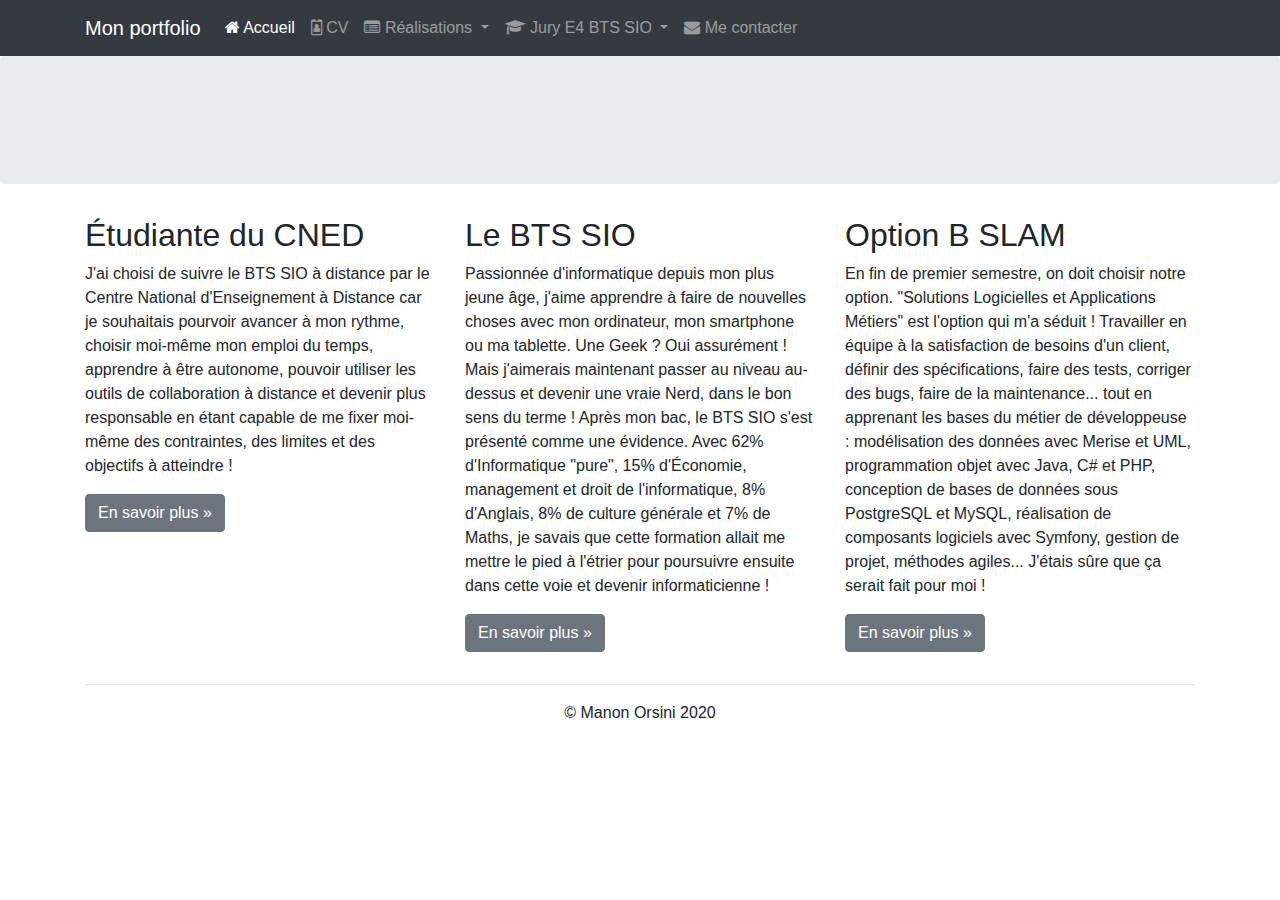
==== index.html @ 22e21aa9 "Ajour d'un pied de page Task #5 - Ajouter un pied de page" ====
<!doctype html>
<html lang="fr">
    <head>
        <!-- Required meta tags -->
        <meta charset="utf-8">
        <meta name="viewport" content="width=device-width, initial-scale=1, shrink-to-fit=no">
        <meta name="description" content="Portfolio de Manon ORSINI - BTS SIO SLAM">
        <meta name="author" content="Manon ORSINI">

        <!-- Bootstrap CSS -->
        <link href="https://maxcdn.bootstrapcdn.com/font-awesome/4.7.0/css/font-awesome.min.css"
              rel="stylesheet"> 
        <link rel="stylesheet" href="https://stackpath.bootstrapcdn.com/bootstrap/4.5.2/css/bootstrap.min.css" integrity="sha384-JcKb8q3iqJ61gNV9KGb8thSsNjpSL0n8PARn9HuZOnIxN0hoP+VmmDGMN5t9UJ0Z" crossorigin="anonymous">

        <title>Portfolio de Manon ORSINI (BTS SIO 2020)</title>
        <link rel="icon" href="favicon.ico"> 
    </head>
    <body>
        <h1>Bonjour et bienvenu sur mon portfolio ! </h1>

        <nav class="navbar navbar-dark bg-dark fixed-top navbar-expand-md">
            <div class="container">
                <button type="button" class="navbar-toggler" data-toggle="collapse"
                        data-target="#navbar" aria-controls="navbar">
                    <span class="sr-only">Navigation raccourcie</span>☰
                </button>
                <a class="navbar-brand" href="#">Mon portfolio</a>
                <div id="navbar" class="navbar-collapse collapse">
                    <ul class="nav navbar-nav">
                        <li class="active nav-item">
                            <a href="index.html" class="nav-link">
                                <span class="fa fa-home"></span> Accueil
                            </a>
                        </li>
                        <li class="nav-item">
                            <a href="cv.html" class="nav-link">
                                <span class="fa fa-id-badge"></span> CV
                            </a>
                        </li> 
                        <li class="dropdown nav-item">
                            <a href="#" class="dropdown-toggle nav-link"
                               data-toggle="dropdown" role="button">
                                <span class="fa fa-list-alt"></span> Réalisations <span class="caret"></span>
                            </a>
                            <ul class="dropdown-menu" role="menu">
                                <li role="presentation" class="dropdown-header dropdown-item">
                                    En autonomie</li>
                                <li role="presentation" class="dropdown-item">
                                    <a role="menuitem" href="#">Application Android</a>
                                </li>
                                <li role="presentation" class="dropdown-item">
                                    <a role="menuitem" href="#">Site web</a>
                                </li>
                                <li role="presentation" class="dropdown-item">
                                    <a role="menuitem" href="#">Études et analyses</a>
                                </li>
                                <li role="presentation" class="dropdown-divider"></li>
                                <li role="presentation" class="dropdown-header dropdown-item">
                                    En entreprise</li>
                                <li role="presentation" class="dropdown-item">
                                    <a role="menuitem" href="#">Projet de 1ère année</a>
                                </li>
                                <li role="presentation" class="dropdown-item">
                                    <a role="menuitem" href="#">Projet de 2ème année</a>
                                </li>
                            </ul>
                        </li>
                        <li class="dropdown nav-item">
                            <a href="#" class="dropdown-toggle nav-link"
                               data-toggle="dropdown" role="button">
                                <span class="fa fa-graduation-cap"></span>
                                Jury E4 BTS SIO
                                <span class="caret"></span>
                            </a>
                            <ul class="dropdown-menu" role="menu">
                                <li class="dropdown-header dropdown-item" role="presentation">
                                    Documentations contexte</li>
                                <li role="presentation" class="dropdown-item">
                                    <a role="menuitem" href="#">Présentation</a></li>
                                <li role="presentation" class="dropdown-item">
                                    <a role="menuitem" href="#">Application</a></li>
                                <li role="presentation" class="dropdown-item">
                                    <a role="menuitem" href="#">Missions à réaliser</a></li>
                                <li role="presentation" class="dropdown-item">
                                    <a role="menuitem" href="#">Annexes</a></li>
                                <li role="presentation" class="dropdown-divider"></li>
                                <li role="presentation" class="dropdown-header dropdown-item">
                                    Fiches d'examen</li>
                                <li role="presentation" class="dropdown-item">
                                    <a role="menuitem" href="#">Situation professionnelle n°1</a></li>
                                <li role="presentation" class="dropdown-item">
                                    <a role="menuitem" href="#">Situation professionnelle n°2</a></li>
                                <li role="presentation" class="dropdown-divider"></li>
                                <li role="presentation" class="dropdown-header dropdown-item">
                                    Démonstrations</li>
                                <li role="presentation" class="dropdown-item">
                                    <a role="menuitem" href="#">Démo SP n°1</a></li>
                                <li role="presentation" class="dropdown-item">
                                    <a role="menuitem" href="#">Démo SP n°2</a></li>
                                <li role="presentation" class="dropdown-divider"></li>
                                <li role="presentation" class="dropdown-header dropdown-item">
                                    Codes sources</li>
                                <li role="presentation" class="dropdown-item">
                                    <a role="menuitem" href="#">Sources SP n°1</a></li>
                                <li role="presentation" class="dropdown-item">
                                    <a role="menuitem" href="#">Sources SP n°2</a></li>
                            </ul>
                        </li>
                        <li class="nav-item">
                            <a href="#" class="nav-link"><span class="fa fa-envelope"></span>
                                Me contacter
                            </a>
                        </li>
                    </ul>
                </div>
            </div>
        </nav>



        <!-- Optional JavaScript -->
        <!-- jQuery first, then Popper.js, then Bootstrap JS -->
        <script src="https://code.jquery.com/jquery-3.5.1.slim.min.js" integrity="sha384-DfXdz2htPH0lsSSs5nCTpuj/zy4C+OGpamoFVy38MVBnE+IbbVYUew+OrCXaRkfj" crossorigin="anonymous"></script>
        <script src="https://cdn.jsdelivr.net/npm/popper.js@1.16.1/dist/umd/popper.min.js" integrity="sha384-9/reFTGAW83EW2RDu2S0VKaIzap3H66lZH81PoYlFhbGU+6BZp6G7niu735Sk7lN" crossorigin="anonymous"></script>
        <script src="https://stackpath.bootstrapcdn.com/bootstrap/4.5.2/js/bootstrap.min.js" integrity="sha384-B4gt1jrGC7Jh4AgTPSdUtOBvfO8shuf57BaghqFfPlYxofvL8/KUEfYiJOMMV+rV" crossorigin="anonymous"></script>

        <div class="jumbotron"></div> <!-- Emplacement pour le contenu principal de la page -->
        <footer>
            <div class="container">
                <div class="row">
                    <div class="col-lg-4">
                        <h2>Étudiante du CNED</h2>
                        <p>J'ai choisi de suivre le BTS SIO à distance par le Centre National
                            d'Enseignement à Distance car je souhaitais pourvoir avancer à mon rythme,
                            choisir moi-même mon emploi du temps, apprendre à être autonome, pouvoir
                            utiliser les outils de collaboration à distance et devenir plus responsable en
                            étant capable de me fixer moi-même des contraintes, des limites et des
                            objectifs à atteindre !
                        </p>
                        <p><a class="btn btn-secondary" href="http://www.cned.fr" target="_blank"
                              role="button">En savoir plus »</a>
                        </p>
                    </div>
                    <div class="col-lg-4">
                        <h2>Le BTS SIO</h2>
                        <p>Passionnée d'informatique depuis mon plus jeune âge, j'aime apprendre à faire
                            de nouvelles choses avec mon ordinateur, mon smartphone ou ma tablette. Une
                            Geek ? Oui assurément ! Mais j'aimerais maintenant passer au niveau au-dessus
                            et devenir une vraie Nerd, dans le bon sens du terme ! Après mon bac, le BTS
                            SIO s'est présenté comme une évidence. Avec 62% d'Informatique "pure", 15%
                            d'Économie, management et droit de l'informatique, 8% d'Anglais, 8% de culture
                            générale et 7% de Maths, je savais que cette formation allait me mettre le
                            pied à l'étrier pour poursuivre ensuite dans cette voie et devenir
                            informaticienne !
                        </p>
                        <p><a class="btn btn-secondary" href="https://fr.wikipedia.org/wiki/Brevet_de_tec
                              hnicien_supérieur_-_Services_informatiques_aux_organisations"
                              target="_blank" role="button">En savoir plus »</a>
                        </p>
                    </div>
                    <div class="col-lg-4">
                        <h2>Option B SLAM</h2>
                        <p>En fin de premier semestre, on doit choisir notre option. "Solutions
                            Logicielles et Applications Métiers" est l'option qui m'a séduit&nbsp;!
                            Travailler en équipe à la satisfaction de besoins d'un client, définir des
                            spécifications, faire des tests, corriger des bugs, faire de la maintenance...
                            tout en apprenant les bases du métier de développeuse : modélisation des
                            données avec Merise et UML, programmation objet avec Java, C# et PHP,
                            conception de bases de données sous PostgreSQL et MySQL, réalisation de
                            composants logiciels avec Symfony, gestion de projet, méthodes agiles...
                            J'étais sûre que ça serait fait pour moi !
                        </p>
                        <p><a class="btn btn-secondary" href="http://www.onisep.fr/Ressources/Univers-For
                              mation/Formations/Post-bac/BTS-Services-informatiques-aux-organisations-opt
                              ion-B-solutions-logicielles-et-applications-metiers" target="_blank"
                              role="button">En savoir plus »</a>
                        </p>
                    </div>
                </div>
                <hr>
                <p class="text-center" id="copyright">© Manon Orsini 2020</p>
            </div>
        </footer>   
    </body>
</html>
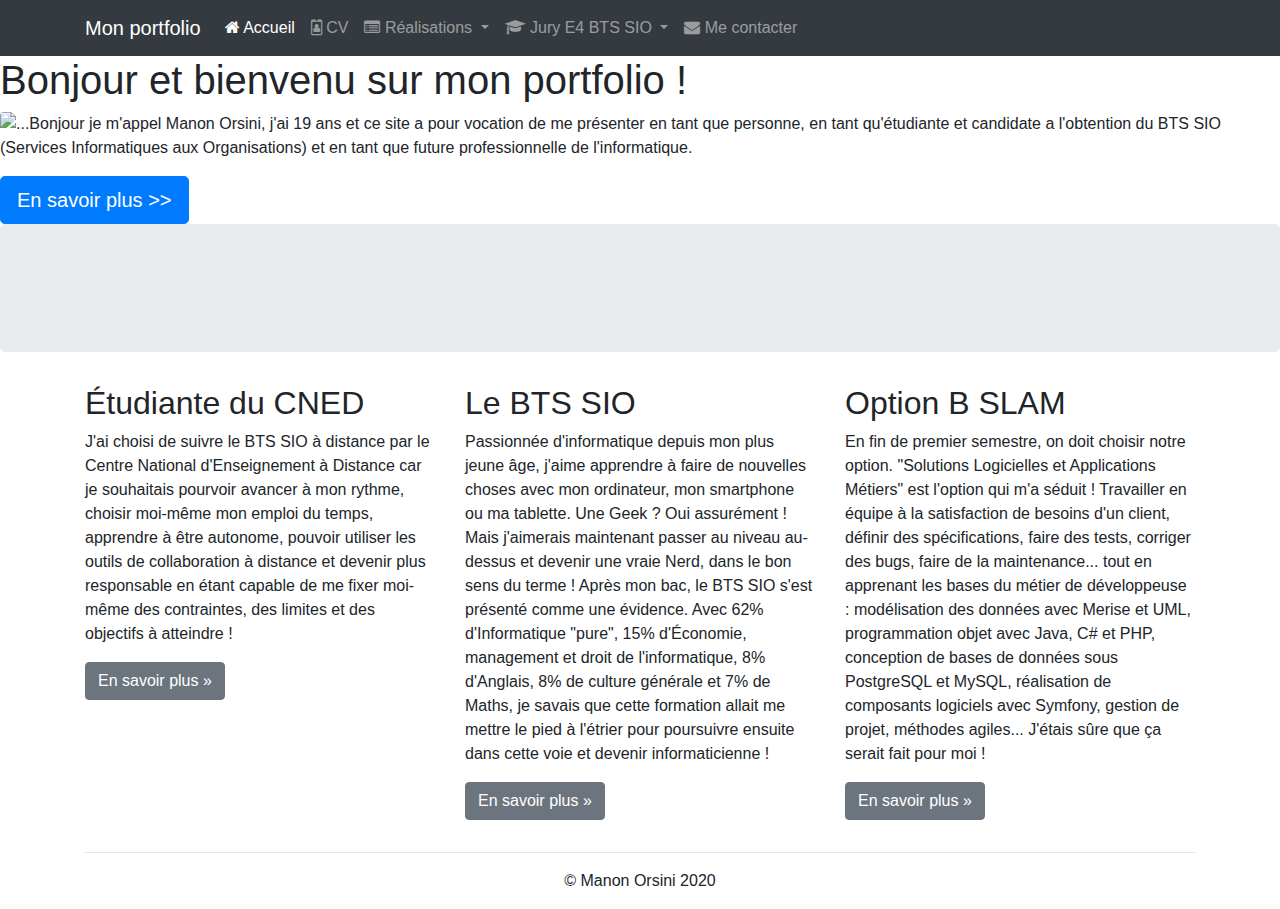
==== commit 20be995e: "changement liens" ====
--- a/index.html
+++ b/index.html
@@ -11,7 +11,8 @@
         <link href="https://maxcdn.bootstrapcdn.com/font-awesome/4.7.0/css/font-awesome.min.css"
               rel="stylesheet"> 
         <link rel="stylesheet" href="https://stackpath.bootstrapcdn.com/bootstrap/4.5.2/css/bootstrap.min.css" integrity="sha384-JcKb8q3iqJ61gNV9KGb8thSsNjpSL0n8PARn9HuZOnIxN0hoP+VmmDGMN5t9UJ0Z" crossorigin="anonymous">
-
+        <link rel="stylesheet" href="css/css.css">
+        
         <title>Portfolio de Manon ORSINI (BTS SIO 2020)</title>
         <link rel="icon" href="favicon.ico"> 
     </head>
@@ -33,7 +34,7 @@
                             </a>
                         </li>
                         <li class="nav-item">
-                            <a href="cv.html" class="nav-link">
+                            <a href="pages/cv.html" class="nav-link">
                                 <span class="fa fa-id-badge"></span> CV
                             </a>
                         </li> 
@@ -46,7 +47,7 @@
                                 <li role="presentation" class="dropdown-header dropdown-item">
                                     En autonomie</li>
                                 <li role="presentation" class="dropdown-item">
-                                    <a role="menuitem" href="#">Application Android</a>
+                                    <a role="menuitem" href="pages/appliandroid.html">Application Android</a>
                                 </li>
                                 <li role="presentation" class="dropdown-item">
                                     <a role="menuitem" href="#">Site web</a>
@@ -116,7 +117,16 @@
             </div>
         </nav>
 
+        <!-- Presentation -->
 
+        <div id="entete">
+            <h1 class="mt-0">Bonjour et bienvenu sur mon portfolio !</h1>
+            <img src="images/AmeliaPilou.jpg" class="rounded float-left" alt="...">
+            <div class="side-image">
+                <p>Bonjour je m'appel Manon Orsini, j'ai 19 ans et ce site a pour vocation de me présenter en tant que personne, en tant qu'étudiante et candidate a l'obtention du BTS SIO (Services Informatiques aux Organisations) et en tant que future professionnelle de l'informatique.</p>
+                <button type="button" class="btn btn-primary btn-lg">En savoir plus >></button>
+            </div>
+        </div>
 
         <!-- Optional JavaScript -->
         <!-- jQuery first, then Popper.js, then Bootstrap JS -->
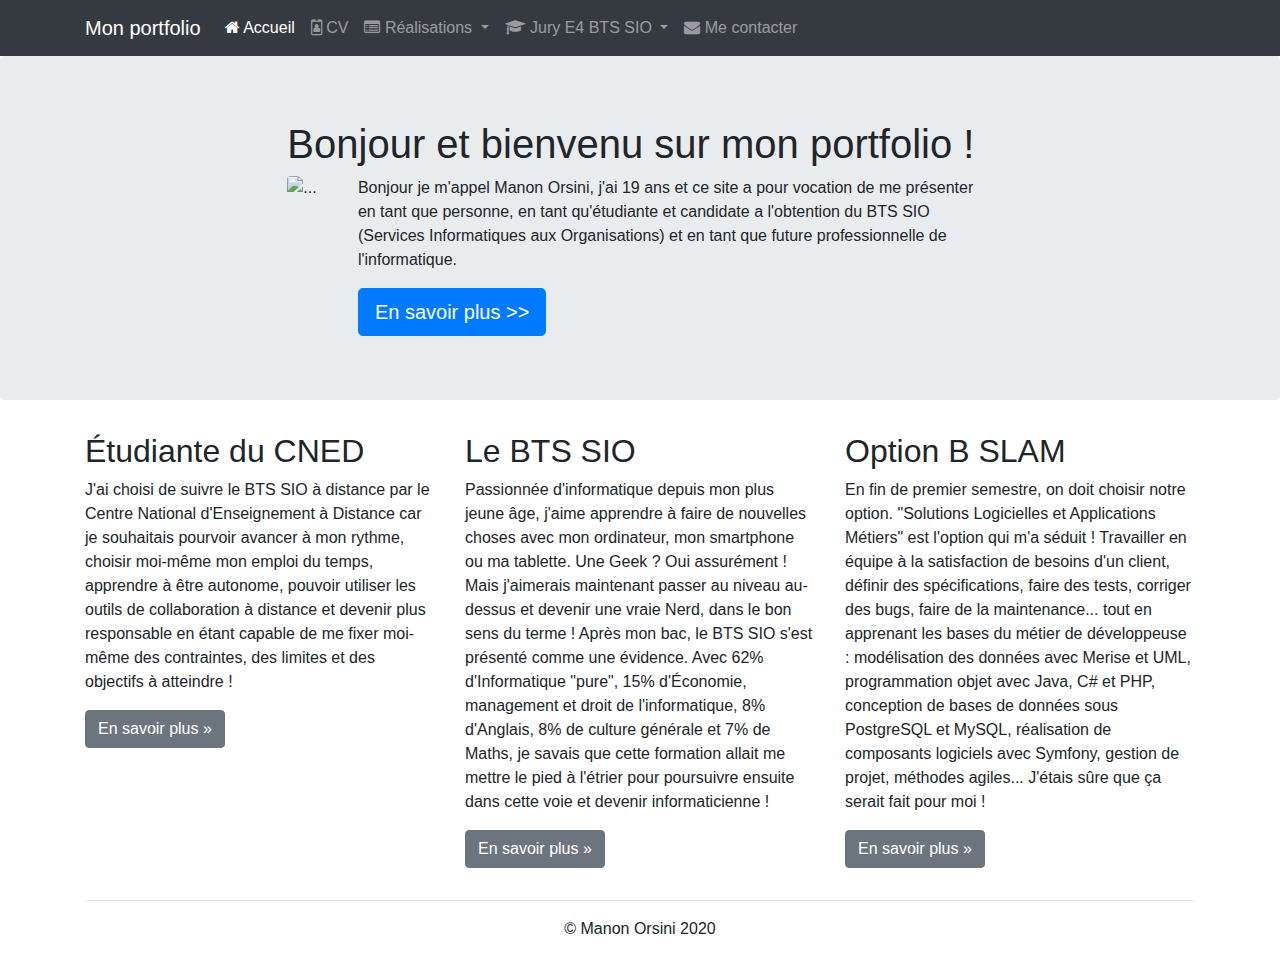
==== commit 3cfbb2c4: "fic page acceuil" ====
--- a/index.html
+++ b/index.html
@@ -119,22 +119,25 @@
 
         <!-- Presentation -->
 
-        <div id="entete">
-            <h1 class="mt-0">Bonjour et bienvenu sur mon portfolio !</h1>
-            <img src="images/AmeliaPilou.jpg" class="rounded float-left" alt="...">
-            <div class="side-image">
-                <p>Bonjour je m'appel Manon Orsini, j'ai 19 ans et ce site a pour vocation de me présenter en tant que personne, en tant qu'étudiante et candidate a l'obtention du BTS SIO (Services Informatiques aux Organisations) et en tant que future professionnelle de l'informatique.</p>
-                <button type="button" class="btn btn-primary btn-lg">En savoir plus >></button>
-            </div>
-        </div>
-
         <!-- Optional JavaScript -->
         <!-- jQuery first, then Popper.js, then Bootstrap JS -->
         <script src="https://code.jquery.com/jquery-3.5.1.slim.min.js" integrity="sha384-DfXdz2htPH0lsSSs5nCTpuj/zy4C+OGpamoFVy38MVBnE+IbbVYUew+OrCXaRkfj" crossorigin="anonymous"></script>
         <script src="https://cdn.jsdelivr.net/npm/popper.js@1.16.1/dist/umd/popper.min.js" integrity="sha384-9/reFTGAW83EW2RDu2S0VKaIzap3H66lZH81PoYlFhbGU+6BZp6G7niu735Sk7lN" crossorigin="anonymous"></script>
         <script src="https://stackpath.bootstrapcdn.com/bootstrap/4.5.2/js/bootstrap.min.js" integrity="sha384-B4gt1jrGC7Jh4AgTPSdUtOBvfO8shuf57BaghqFfPlYxofvL8/KUEfYiJOMMV+rV" crossorigin="anonymous"></script>
-
-        <div class="jumbotron"></div> <!-- Emplacement pour le contenu principal de la page -->
+        
+        
+        <!-- Emplacement pour le contenu principal de la page -->
+        <div class="jumbotron">
+            
+            <div id="entete">
+            <h1 class="mt-0">Bonjour et bienvenu sur mon portfolio !</h1>
+            <img src="images/AmeliaPilou.jpg" class="rounded float-left" alt="...">
+            <div class="marge">
+                <p>Bonjour je m'appel Manon Orsini, j'ai 19 ans et ce site a pour vocation de me présenter en tant que personne, en tant qu'étudiante et candidate a l'obtention du BTS SIO (Services Informatiques aux Organisations) et en tant que future professionnelle de l'informatique.</p>
+                <button type="button" class="btn btn-primary btn-lg">En savoir plus >></button>
+            </div>
+        </div>
+        </div>
         <footer>
             <div class="container">
                 <div class="row">
--- a/css/css.css
+++ b/css/css.css
@@ -0,0 +1,9 @@
+#entete {
+    padding-left: 21%;
+    padding-right: 21%;
+}
+
+.marge{
+    position: relative;
+    padding-left: 10%;
+}